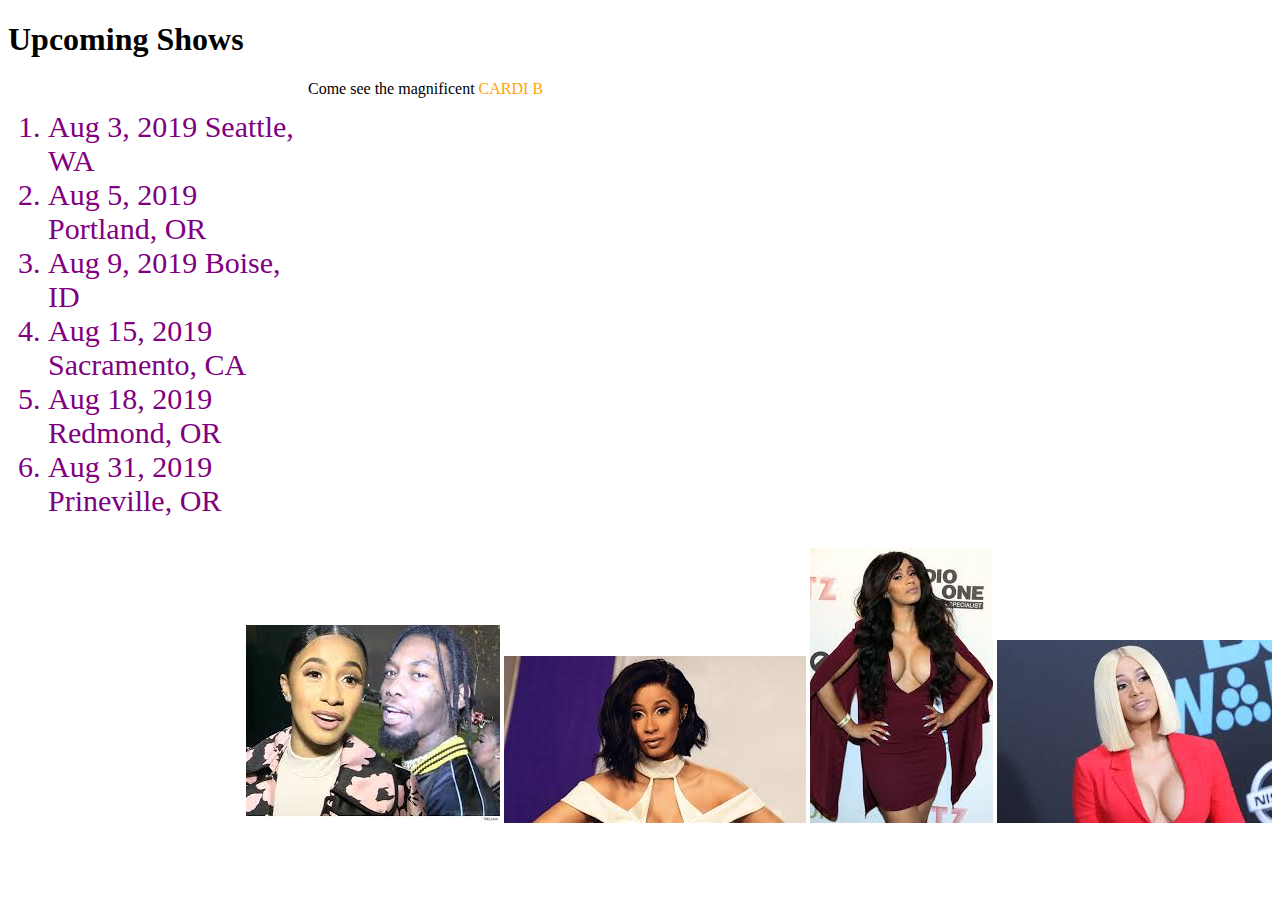
==== index.html @ 410d1c2d "Create Cardi B website with sidebar and float." ====
<!DOCTYPE html>
<html>
  <head>
    <meta charset="utf-8">
    <link href="css/styles.css" rel="stylesheet" type="text/css">
    <title>Cardi B</title>
  </head>

  <body>
    <h1>Upcoming Shows</h1>
    <div class="sidebar">
      <ol>
          <li>Aug 3, 2019 Seattle, WA</li>
          <li>Aug 5, 2019 Portland, OR</li>
          <li>Aug 9, 2019 Boise, ID</li>
          <li>Aug 15, 2019 Sacramento, CA</li>
          <li>Aug 18, 2019 Redmond, OR</li>
          <li>Aug 31, 2019 Prineville, OR</li>
      </ol>
    </div>

    <p>Come see the magnificent <span class="bright">CARDI B</span></p>
   <div class="cardi">
     <img src="img/cardi1.jpeg" alt="cardi and quaavo">
     <img src="img/cardi2.jpeg" alt="cardi and quaavo 2">
     <img src="img/cardi3.jpeg" alt="cardi's breasts">
     <img src="img/cardi4.jpeg"  alt="more of cardi's breasts">
   </div>
  </body>
</html>
---- css/styles.css ----
.sidebar {
  color: purple;
  font-size: 30px;
  float: left;
  width: 300px;
}

.cardi {
  float: right;
}

.bright {
  color: orange;
  text-size: 100px;
}
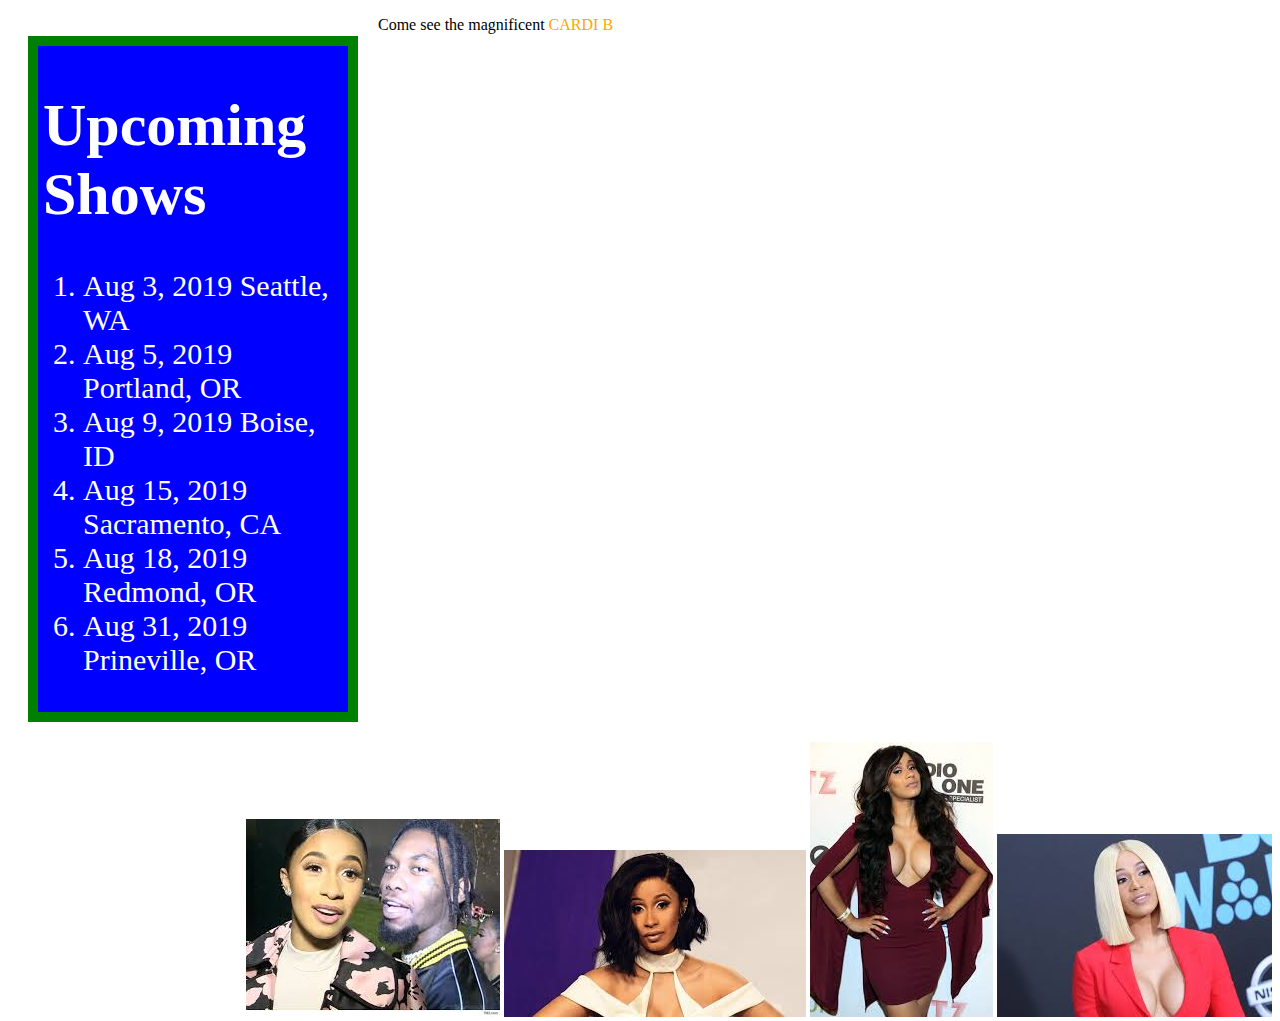
==== commit 4330847f: "Modify designer and index pages with box model." ====
--- a/index.html
+++ b/index.html
@@ -7,8 +7,9 @@
   </head>
 
   <body>
-    <h1>Upcoming Shows</h1>
+
     <div class="sidebar">
+      <h1>Upcoming Shows</h1>
       <ol>
           <li>Aug 3, 2019 Seattle, WA</li>
           <li>Aug 5, 2019 Portland, OR</li>
--- a/css/styles.css
+++ b/css/styles.css
@@ -1,8 +1,12 @@
 .sidebar {
-  color: purple;
+  color: white;
   font-size: 30px;
   float: left;
   width: 300px;
+  border: 10px solid green;
+  padding: 5px;
+  margin: 20px;
+  background-color: blue;
 }
 
 .cardi {
